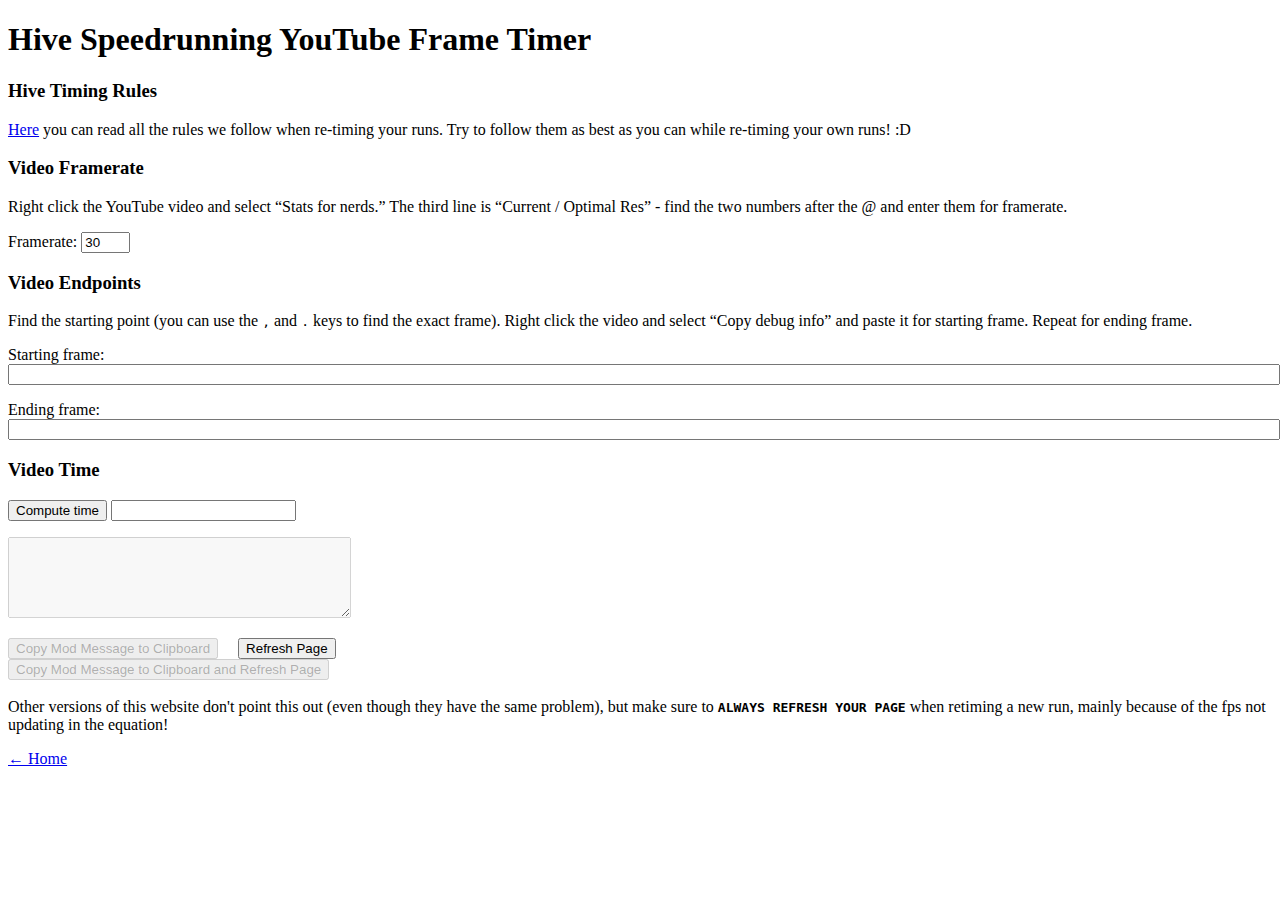
==== index.html @ 40768a5e "renamed pages" ====
<!DOCTYPE html>
<html>

<head>
	<meta charset="utf-8">
	<meta name="viewport" content="width=device-width, initial-scale=1.0">
	<meta name="version" content="1.1.1" />
	<title>Hive Speedrunning YouTube Frame Timer</title>
	<link rel="stylesheet" href="https://stackedit.io/style.css" />
	<link rel="shortcut icon" href="https://i.imgur.com/3V3LjjY.png" type="image/ico" />
	<script src="main.js">

	</script>
</head>

<body class="stackedit">
	<div class="stackedit__html">
		<h1 id="youtube-interval-timer">Hive Speedrunning YouTube Frame Timer</h1>
		<h3 id="about">Hive Timing Rules</h3>
		<p><a href="https://www.hivespeedrunning.tk/rules">Here</a> you can read all the rules we follow when re-timing your runs.
			Try to follow them as best as you can while re-timing your own runs! :D
			<p>
				<h3 id="video-framerate">Video Framerate</h3>
				<p>Right click the YouTube video and select “Stats for nerds.” The third line is “Current / Optimal Res” - find the two
					numbers after the @ and enter them for framerate.</p>
				<p>
					<label for="framerate">Framerate: </label>
      <input type="text" id="framerate" size="3" value="30" onchange='validateFPS(event)' />
    </p>
    <h3 id="video-endpoints">Video Endpoints</h3>
    <p>
      Find the starting point (you can use the <code>,</code> and <code>.</code> keys to find the exact frame). Right
      click the video and select “Copy debug info” and paste it for starting frame. Repeat for ending frame.
    </p>
    <p>
      <label for="startobj">Starting frame: </label>
      <input type="text" id="startobj" style='width:100%' onchange='parseForTime(event)' />
    </p>
    <p>
      <label for="endobj">Ending frame: </label>
      <input type="text" id="endobj" style='width:100%' onchange='parseForTime(event)' />
    </p>
    <h3 id="video-time">Video Time</h3>
    <button id="computeButton" onclick="compute()">Compute time</button>&nbsp;<input type="text" id="time" readonly
      size="20" />
    <p>
      <textarea id="modMessage" cols="40" rows="5" disabled></textarea>
    </p>
    <button id="modMessageButton" onclick="copyModMessage()" disabled>Copy Mod Message to Clipboard</button>     <button onClick="window.location.reload();">Refresh Page</button><br>
    <button id="modMessageButton2" onclick="copyModMessage2()" disabled>Copy Mod Message to Clipboard and Refresh Page</button><br><br>

    Other versions of this website don't point this out (even though they have the same problem), but make sure to <code><b>ALWAYS REFRESH YOUR PAGE</b></code> when retiming a new run, mainly because of the fps not updating in the equation!
		<p><a href="https://www.hivespeedrunning.tk">← Home</a></p>
  </div>
</body>

</html>
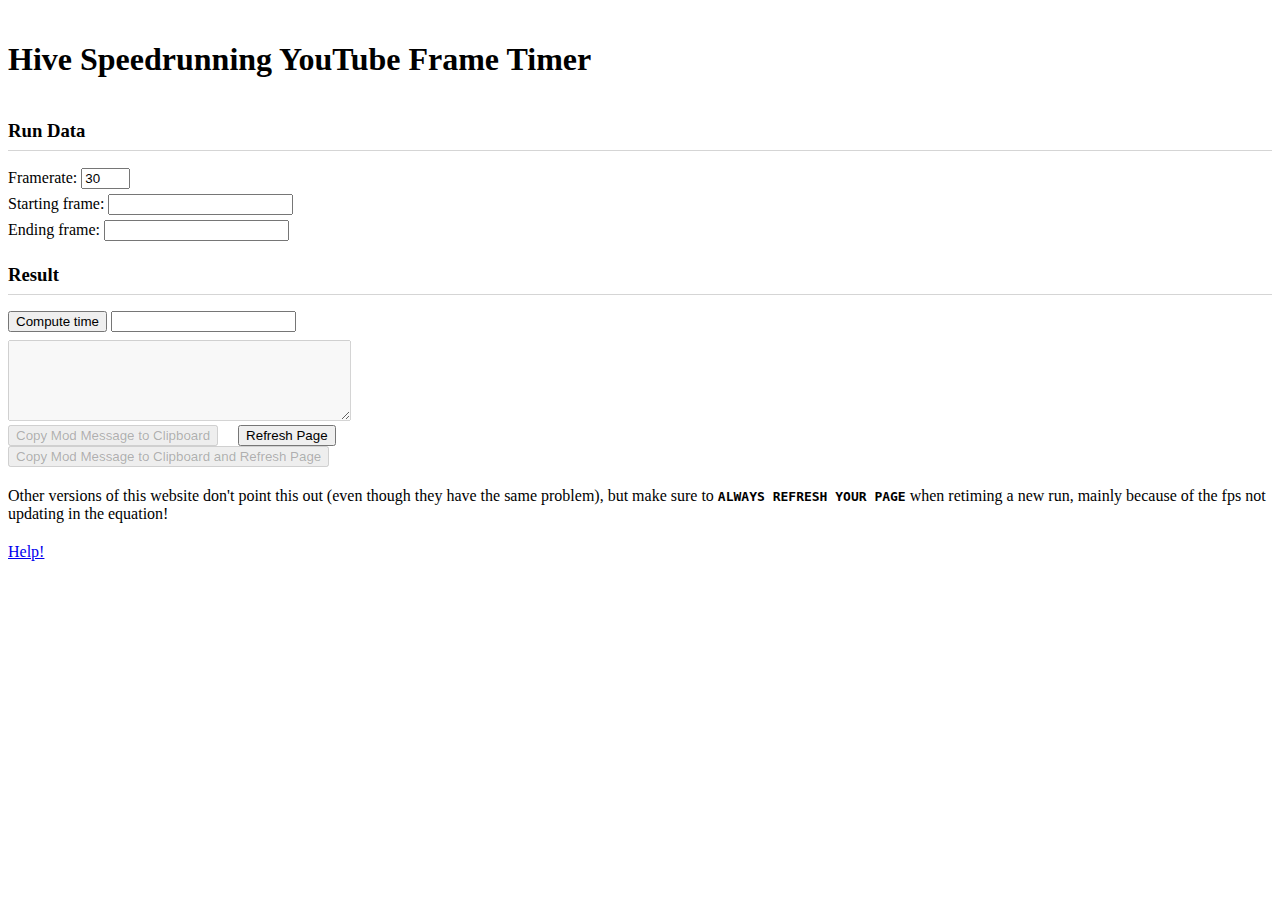
==== commit dca422d1: "Main edits done" ====
--- a/index.html
+++ b/index.html
@@ -7,6 +7,7 @@
 	<meta name="version" content="1.1.1" />
 	<title>Hive Speedrunning YouTube Frame Timer</title>
 	<link rel="stylesheet" href="https://stackedit.io/style.css" />
+  <link rel="stylesheet" href="/style.css" class="css">
 	<link rel="shortcut icon" href="https://i.imgur.com/3V3LjjY.png" type="image/ico" />
 	<script src="main.js">
 
@@ -16,41 +17,39 @@
 <body class="stackedit">
 	<div class="stackedit__html">
 		<h1 id="youtube-interval-timer">Hive Speedrunning YouTube Frame Timer</h1>
-		<h3 id="about">Hive Timing Rules</h3>
-		<p><a href="https://www.hivespeedrunning.tk/rules">Here</a> you can read all the rules we follow when re-timing your runs.
-			Try to follow them as best as you can while re-timing your own runs! :D
-			<p>
-				<h3 id="video-framerate">Video Framerate</h3>
-				<p>Right click the YouTube video and select “Stats for nerds.” The third line is “Current / Optimal Res” - find the two
-					numbers after the @ and enter them for framerate.</p>
-				<p>
-					<label for="framerate">Framerate: </label>
-      <input type="text" id="framerate" size="3" value="30" onchange='validateFPS(event)' />
-    </p>
-    <h3 id="video-endpoints">Video Endpoints</h3>
-    <p>
-      Find the starting point (you can use the <code>,</code> and <code>.</code> keys to find the exact frame). Right
-      click the video and select “Copy debug info” and paste it for starting frame. Repeat for ending frame.
-    </p>
-    <p>
-      <label for="startobj">Starting frame: </label>
-      <input type="text" id="startobj" style='width:100%' onchange='parseForTime(event)' />
-    </p>
-    <p>
-      <label for="endobj">Ending frame: </label>
-      <input type="text" id="endobj" style='width:100%' onchange='parseForTime(event)' />
-    </p>
-    <h3 id="video-time">Video Time</h3>
-    <button id="computeButton" onclick="compute()">Compute time</button>&nbsp;<input type="text" id="time" readonly
+			
+    <h3 id="about">Run Data</h3>
+
+    <div class="inputs">
+      <div class="input">
+        <label for="framerate">Framerate: </label>
+        <input type="text" id="framerate" size="3" value="30" onchange='validateFPS(event)' /> <br>
+      </div>
+
+      <div class="input">
+        <label for="startobj">Starting frame: </label>
+        <input type="text" id="startobj" onchange='parseForTime(event)' />
+      </div>
+
+      <div class="inptu">
+        <label for="endobj">Ending frame: </label>
+        <input type="text" id="endobj" onchange='parseForTime(event)' />
+      </div>
+    </div>
+    
+    <div class="results">
+      <h3>Result</h3>
+      <button id="computeButton" onclick="compute()">Compute time</button>&nbsp;<input type="text" id="time" readonly
       size="20" />
-    <p>
-      <textarea id="modMessage" cols="40" rows="5" disabled></textarea>
-    </p>
-    <button id="modMessageButton" onclick="copyModMessage()" disabled>Copy Mod Message to Clipboard</button>     <button onClick="window.location.reload();">Refresh Page</button><br>
-    <button id="modMessageButton2" onclick="copyModMessage2()" disabled>Copy Mod Message to Clipboard and Refresh Page</button><br><br>
+      <p>
+        <textarea id="modMessage" cols="40" rows="5" disabled></textarea>
+      </p>
+      <button id="modMessageButton" onclick="copyModMessage()" disabled>Copy Mod Message to Clipboard</button>     <button onClick="window.location.reload();">Refresh Page</button><br>
+      <button id="modMessageButton2" onclick="copyModMessage2()" disabled>Copy Mod Message to Clipboard and Refresh Page</button>
+    </div>
 
-    Other versions of this website don't point this out (even though they have the same problem), but make sure to <code><b>ALWAYS REFRESH YOUR PAGE</b></code> when retiming a new run, mainly because of the fps not updating in the equation!
-		<p><a href="https://www.hivespeedrunning.tk">← Home</a></p>
+    <p class="warning">Other versions of this website don't point this out (even though they have the same problem), but make sure to <code><b>ALWAYS REFRESH YOUR PAGE</b></code> when retiming a new run, mainly because of the fps not updating in the equation!</p>
+		<p><a href="/help.html">Help!</a></p>
   </div>
 </body>
 
--- a/style.css
+++ b/style.css
@@ -0,0 +1,33 @@
+.input {
+    margin-bottom: 5px;
+}
+
+h3:after {
+    content: "";
+    display: block;
+    position: relative;
+    top: 0.33em;
+    border-bottom: 1px solid hsla(0,0%,50%,.33);
+}
+
+.stackedit__html {
+    margin-bottom: 0;
+}
+
+p {
+    display: block;
+    margin-block-start: 8px;
+    margin-block-end: 0em;
+    margin-inline-start: 0px;
+    margin-inline-end: 0px;
+}
+
+.warning {
+    margin-top: 20px;
+    margin-bottom: 20px;
+}
+
+h1, h2, h3, h4, h5, h6 {
+    margin: 1.2em 0;
+    line-height: 1.33;
+}